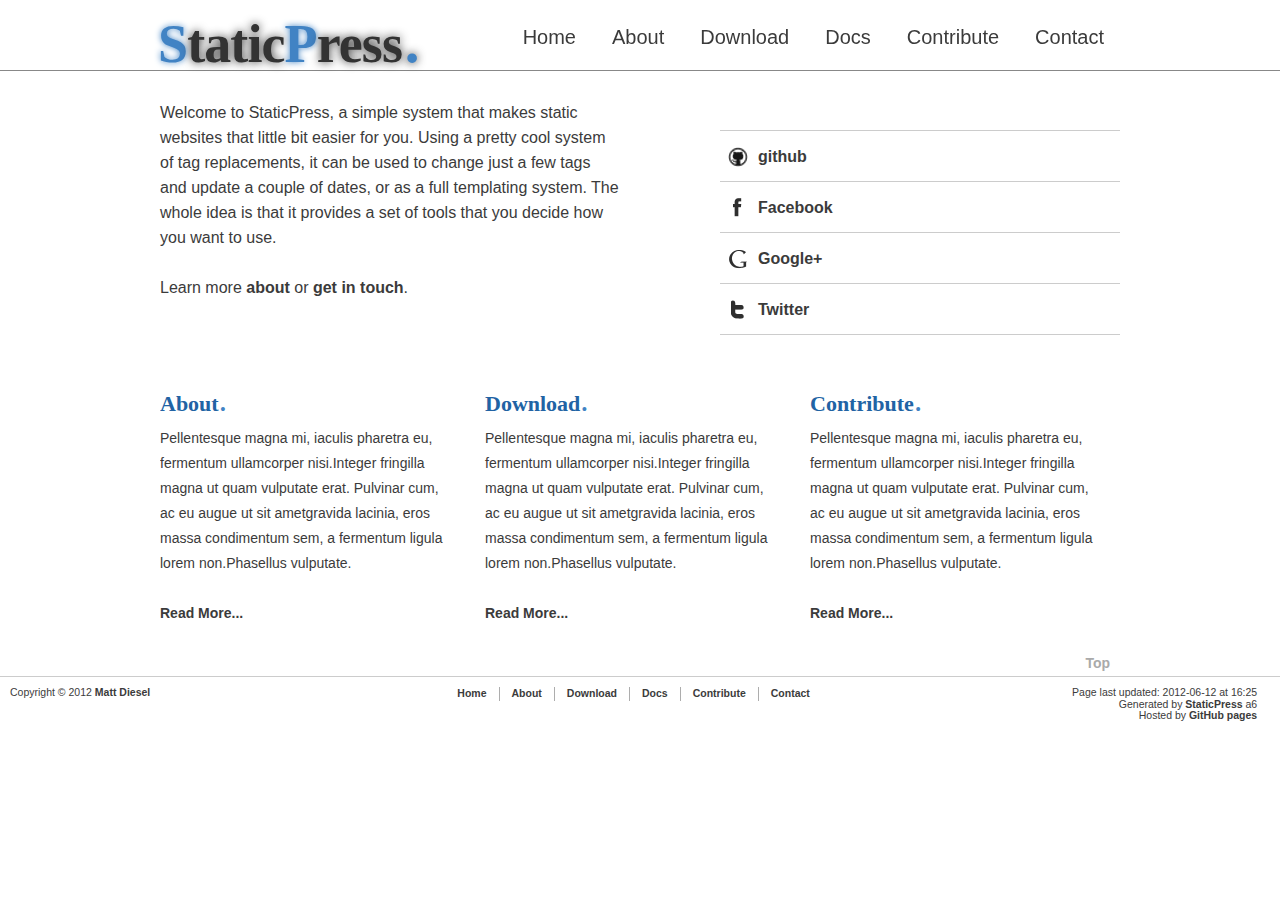
==== index.html @ 4fd49b58 "Initial Site Release." ====
<!DOCTYPE html>
<!--[if IE 7 ]><html class="ie7 oldie"><![endif]-->
<!--[if IE 8 ]><html class="ie8 oldie"><![endif]-->
<!--[if IE 9 ]><html class="ie9"><![endif]-->
<!--[if (gt IE 9)|!(IE)]><!--><html><!--<![endif]-->
<head>
		<meta content="IE=edge,chrome=1" http-equiv="X-UA-Compatible" />
	<meta charset="utf-8" />
	<meta content="Matt Diesel" name="author" />
	<meta content="Matt Diesel, Mon Jun 11 17:40:32 2012" name="revised" />
	<link href="/images/favicon.png" type="image/png" rel="icon" />
	<link media="screen" href="/css/style.css" type="text/css" rel="stylesheet" />
	
	<meta content="StaticPress is a HTML templating engine designed to be extensible and completely customizable." name="description">
	<meta content="Matt Diesel,Mat,Mat Diesel,StaticPress,SP,SPM,website,page,generation,static,python" name="keywords">
	<title>StaticPress</title>
</head>
<body>
	<meta content="IE=edge,chrome=1" http-equiv="X-UA-Compatible" />
	<meta charset="utf-8" />
	<meta content="Matt Diesel" name="author" />
	<meta content="Matt Diesel, Mon Jun 11 17:40:32 2012" name="revised" />
	<link href="/images/favicon.png" type="image/png" rel="icon" />
	<link media="screen" href="/css/style.css" type="text/css" rel="stylesheet" />
	
<div class="content-wrap">
<div id="header-wrap">
	<header>
		<h1><a href="/"><span>S</span>tatic<span>P</span>ress</a></h1>
		<nav>
			<ul>
	<li><a href="/">Home</a></li>
	<li><a href="/about/">About</a></li>
	<li><a href="/download/">Download</a></li>
	<li><a href="/docs/">Docs</a></li>
	<li><a href="/contrib/">Contribute</a></li>
	<li><a href="/contact/">Contact</a></li>
</ul>
		</nav>
	</header>
</div>
<section id="main">
	<div class="intro-box">
		<p>Welcome to StaticPress, a simple system that makes static websites that little bit easier for you. Using a pretty cool system of tag replacements, it can be used to
		change just a few tags and update a couple of dates, or as a full templating system. The whole idea is that it provides a set of tools that you decide how you want to
		use.</p>
		<p>Learn more <a href="/about/">about</a> or <a href="/contact/">get in touch</a>.</p>
	</div>
	<div class="intro-box-right">
		<ul class="link-list social">
			<li class="github"><a href="https://github.com/MattDiesel/staticpress" target="_blank" rel="nofollow" title="StaticPress on GitHub (external)">GitHub</a></li>
			<li class="facebook"><a href="https://www.facebook.com/MatDiesel" target="_blank" rel="nofollow" title="Matt Diesel on Facebook (external)">Facebook</a></li>
			<li class="googleplus"><a href="https://plus.google.com/109173864220330069119/posts" target="_blank" rel="nofollow" title="Matt Diesel on Google+ (external)">Google+</a></li>
			<li class="twitter"><a href="https://twitter.com/#!/Matt_Diesel" target="_blank" rel="nofollow" title="Matt Diesel on Twitter (external)">Twitter</a></li>
		</ul>
	</div>
	<div class="row no-bottom-margin">
		<section class="col">
			<h2><a href="/about/">About</a></h2>
			<p>Pellentesque magna mi, iaculis pharetra eu, fermentum ullamcorper nisi.Integer fringilla magna ut quam vulputate erat. Pulvinar cum, ac eu augue ut sit
			ametgravida lacinia, eros massa condimentum sem, a fermentum ligula lorem non.Phasellus vulputate.</p>
			<p><a href="/about/" class="readmore">Read More...</a></p>
		</section>
		<section class="col mid">
			<h2><a href="/download/">Download</a></h2>
			<p>Pellentesque magna mi, iaculis pharetra eu, fermentum ullamcorper nisi.Integer fringilla magna ut quam vulputate erat. Pulvinar cum, ac eu augue ut sit
			ametgravida lacinia, eros massa condimentum sem, a fermentum ligula lorem non.Phasellus vulputate.</p>
			<p><a href="/download/" class="readmore">Read More...</a></p>
		</section>
		<section class="col">
			<h2><a href="/contrib/">Contribute</a></h2>
			<p>Pellentesque magna mi, iaculis pharetra eu, fermentum ullamcorper nisi.Integer fringilla magna ut quam vulputate erat. Pulvinar cum, ac eu augue ut sit
			ametgravida lacinia, eros massa condimentum sem, a fermentum ligula lorem non.Phasellus vulputate.</p>
			<p><a href="/contrib/" class="readmore">Read More...</a></p>
		</section>
	</div>

	<a href="#main" class="back-to-top">Top</a>
</section>

</div>

<footer>
	<div class="left">
		<p>Copyright &copy; 2012 <a href="http://mattdiesel.co.uk/site/">Matt Diesel</a></p>
	</div>
	<div class="middle">
		<ul class="footer-menu">
	<li><a href="/">Home</a></li>
	<li><a href="/about/">About</a></li>
	<li><a href="/download/">Download</a></li>
	<li><a href="/docs/">Docs</a></li>
	<li><a href="/contrib/">Contribute</a></li>
	<li><a href="/contact/">Contact</a></li>
</ul>
	</div>
	<div class="right">
		<p>Page last updated: 2012-06-12 at 16:25</p>
		<p>Generated by <a href="http://staticpress.mattdiesel.co.uk">StaticPress</a> a6</p>
		<p>Hosted by <a href="http://pages.github.com/">GitHub pages</a></p>
	</div>
</footer>

</body>
</html>
---- css/style.css ----
html, body, div, span, applet, object, iframe,
h1, h2, h3, h4, h5, h6, p, blockquote, pre,
a, abbr, acronym, address, big, cite, code,
del, dfn, em, img, ins, kbd, q, s, samp,
small, strike, strong, sub, sup, tt, var,
b, u, i, center,
dl, dt, dd, ol, ul, li,
fieldset, form, label, legend,
table, caption, tbody, tfoot, thead, tr, th, td,
article, aside, canvas, details, embed,
figure, figcaption, footer, header, hgroup,
menu, nav, output, ruby, section, summary,
time, mark, audio, video {
	margin: 0;
	padding: 0;
	border: 0;
	font-size: 100%;
	font: inherit;
	vertical-align: baseline;
}
article, aside, details, figcaption, figure,
footer, header, hgroup, menu, nav, section {
	display: block;
}
body {
	line-height: 1;
}
ol, ul {
	list-style: none;
}
blockquote, q {
	quotes: none;
}
blockquote:before, blockquote:after,
q:before, q:after {
	content: '';
	content: none;
}
table {
	border-collapse: collapse;
	border-spacing: 0;
}





html {
	overflow-y: scroll;
}

body {
	font-family: sans-serif;
	font-size: 14px;
	line-height: 25px;
	color: #3B3B3B;
}

p {
	margin-bottom: 25px;
}

.intro-box p {
	font-size: 16px;
}

.read_more {
	color: #663366;
	font-size: 14px;
	float: right;
	margin-top: 15px;
	text-align: right;
}

.scramble {
	unicode-bidi:bidi-override;
	direction: rtl;
}


/* links */
a, a:link, a:visited {
	color: inherit;
	text-decoration: none;
	font-weight: bold;
	outline: 0;
	-moz-transition: color .4s linear 0, text-shadow 0.4s linear 0;
	-webkit-transition: color .4s linear 0, text-shadow 0.4s linear 0;
	-o-transition: color .4s linear 0, text-shadow 0.4s linear 0;
	transition: color .4s linear 0, text-shadow 0.4s linear 0;
}

a:hover, a:focus, a:active {
	text-decoration: none;
	text-shadow:0px 0px 5px #4183C4;
}


h1, h2, h3, h4, h5, h6 {
	font-family: serif;
	color: #4183C4;
}
h1:after, h2:after, h3:after, h4:after, h5:after, h6:after {
	color: #4183C4;
	content: '.';
	font-size: 1.5em;
}

h1 a, h2 a, h3 a, h4 a, h5 a, h6 a,
h1 a:link, h2 a:link, h3 a:link, h4 a:link, h5 a:link, h6 a:link,
h1 a:visited, h2 a:visited, h3 a:visited, h4 a:visited, h5 a:visited, h6 a:visited  {
	color: #2163A4;
}

h1 {
	font-size: 40px;
	line-height: 50px;
	letter-spacing: -0.9px;
	margin-left: -2px;
}

h2 {
	font-size: 22px;
	line-height: 25px;
	margin-top: 10px;
	margin-bottom: 15px;
}
h3 {
	font-size: 18px;
	line-height: 25px;
}
header h1 {
	position: absolute;
	height: 50px;
	display: block;
	top: 10px;
	left: 0;
	font-size: 54px;
	color: #333;
	text-shadow:0px 0px 10px #333;
}
header h1 a:link,
    header h1 a:visited {
	color: inherit;
}
header h1 a:hover,
    header h1 a:focus,
    header h1 a:active {
	text-shadow:0px 0px 10px #4183C4;
}
header h1 a span {
	color: #4183C4;
	text-shadow:0px 0px 6px #4183C4;
}



ul, ol {
	margin-bottom: 25px;
	padding: 0 20px;
}
ul {
	list-style: disc;
}
ol {
	list-style: decimal;
}

dl {
	margin-bottom: 25px;
}
dt {
	font-weight: bold;
	color: #046416;
}
dd {
	padding-left: 20px;
}

blockquote {
	margin: 25px 0;
 	padding-left: 40px;
	padding-right: 30px;
	background: url(../images/quote.png) no-repeat 3px 0;
	font-weight: normal;
	font-size: 18px;
	font-style: italic;
}
input, select {
	vertical-align: middle;
}

strong, b {
	font-weight: bold;
}
pre {
	white-space: pre;
	white-space: pre-wrap;
	word-wrap: break-word;
}
code, pre {
	white-space: pre;
	font-family: monospace;
}
abbr[title], dfn[title] {
	border-bottom: 1px dotted;
	cursor: help;
}
mark {
	text-shadow:0px 0px 2px #4183C4;
}

/* Clearing and Alignment Classes */
.align-left {
	float: left;
}
.align-right {
	float: right;
}
.clearfix:after {
	visibility: hidden;
	display: block;
	font-size: 0;
	content: " ";
	clear: both;
	height: 0;
}
.ie7 .clearfix { zoom: 1; } /* IE7 */

.content-wrap {
	width: 960px;
	margin: 0 auto;
}
.content-wrap section {
	position: relative;
	padding: 100px 0 25px 0;
}
.content-wrap section section {
	background: none;
	margin: 0;
}
.content-wrap section .row {
	clear: both;
	overflow: hidden;
	margin-bottom: 25px;
}
.content-wrap section .row .col {
	float: left;
	margin: 0;
	padding: 0;
	width: 290px;
}
.content-wrap section .row .mid  {
	margin-left: 35px;
	margin-right: 35px;
}
.content-wrap section .no-bottom-margin{
	margin-bottom: 0;
}
.content-wrap section .primary {
	float: left;
	width: 620px;
}
.content-wrap section .primary p.intro {
	margin: 15px 0 25px 0;
}
.content-wrap section aside {
	float: right;
	width: 285px;
}
.content-wrap section aside h2 {
	margin: 12.5px 0 12.5px 0;
}


ul.link-list {
	font-size: 16px;
	margin: 0 0 25px 0;
	padding: 0;
	list-style: none;
	border-top: 1px solid #ccc;
}
ul.link-list li {
	border-bottom: 1px solid #ccc;
	padding-left: 3px;
}
ul.link-list li a {
	display: block;
	color: #3B3B3B;
	padding-top: 12.5px;
	padding-bottom: 12.5px;
}
ul.link-list li a:hover,
ul.link-list li a:focus,
ul.link-list li a:active {
	color: gray;
}

.content-wrap section .back-to-top {
	position: absolute;
	bottom: 0px;
	right: 10px;
	color: #AAA;
}

/* -------------------------------------------
	Header
-------------------------------------------- */

#header-wrap {
	border-bottom: 1px solid #888;
	background: #FFF;
	width: 100%;
	height: 70px;
	z-index: 99999;
	position: fixed;
	top: 0;
	left: 0;
}
header {
	position: relative;
	width: 960px;
	height: 70px;
	margin: 0 auto;
}

header nav {
	float: right;
	margin-top: 10px;
}
header nav ul {
	margin-right: -5px;
	padding: 0;
	list-style: none;
}
header nav ul li {
	float: left;
}
header nav ul a:link, header nav ul a:visited {
	font-size: 20px;
	text-transform: capitalize;
	font-weight: normal;
	display: block;
	padding: 15px;
	margin-top: 0px;
	margin-right: 6px;
	text-decoration: none;
}
header nav ul a:hover {
	color: gray;
}
header nav ul a.active {
	border-top: 3px solid #4183C4;
	margin-top: -3px;
}

/* -----------------------------------------
	Main Section
------------------------------------------ */
section#main {
	width: 960px;
	background: none;
}
section#main h1 {
	margin-top: 10px;
	margin-bottom: 15px;
}
section#main .intro-box {
	float:left;
	width:460px;
}
section#main .row .col h2 {
	margin-top: 15px;
	margin-bottom: 10px;
}
.intro-box-right {
	float: right;
	margin-top: 30px;
	margin-bottom: 13px;
	width: 400px;
	font-size: 0.7em;
}

.row .col img.align-left {
	margin-top: 13px;
	margin-right: 12px;
	width: 64px;
	height: 64px;
}

section#about .primary .row .first {
	margin-right: 35px;
}

.download-btn {
	background: #177b2a url(../images/btn-bg.png);
	display: block;
	width: 250px;
	height: 53px;
	border: 1px solid #066a19;
	margin: 0 0 20px 0;
	text-align: center;
	line-height: 55px;

	font-family: sans-serif;
	font-size: 20px;
	color: #ffffff;
	text-shadow: 0 -1px 0 rgba(0,0,0,0.5);

	box-shadow: 0px 1px 1px rgba(0,0,0,0.4), inset 0 1px 0 #28a441;
	-moz-box-shadow: 0px 1px 1px rgba(0,0,0,0.4), inset 0 1px 0 #28a441;
	-webkit-box-shadow: 0px 1px 1px rgba(0,0,0,0.4), inset 0 1px 0 #28a441;
}

.social li a {
	padding-left: 35px;
}
.social li.facebook a {
	background: url(../images/social/facebook.png) no-repeat left 11px;
}
.social li.googleplus a {
	background: url(../images/social/googleplus.png) no-repeat left 11px;
}
.social li.twitter a {
	background: url(../images/social/twitter.png) no-repeat left 11px;
}
.social li.github a {
	background: url(../images/social/github.png) no-repeat left 11px;
	text-transform: lowercase;
}

footer {
	border-top: 1px solid #ccc;
	width: 100%;
	margin: 0;
	font-size: .75em;
	line-height: 1.1em;
}

footer p {
	font-family: sans-serif;
	margin-bottom: 0;
}

footer > div{
	float: left;
	width: 33%;
}
footer .right {
	text-align: right;
}

footer div > * {
	padding: 0 10px 0 10px;
}
footer div > *:first-child {
	padding-top: 10px;
}

footer ul.footer-menu {
	padding-top: 10px;
	list-style: none;
	display: table;
	margin: 0 auto;
}

footer  ul.footer-menu li {
	display: table-cell;
	padding: 0;
	border-left: 1px  solid #ADADAD;
}

footer  ul.footer-menu li a {
	display: block;
	padding: 1px 12px;
}
footer  ul.footer-menu li:first-child {
	border: none;
}
---- css/style.css ----
html, body, div, span, applet, object, iframe,
h1, h2, h3, h4, h5, h6, p, blockquote, pre,
a, abbr, acronym, address, big, cite, code,
del, dfn, em, img, ins, kbd, q, s, samp,
small, strike, strong, sub, sup, tt, var,
b, u, i, center,
dl, dt, dd, ol, ul, li,
fieldset, form, label, legend,
table, caption, tbody, tfoot, thead, tr, th, td,
article, aside, canvas, details, embed,
figure, figcaption, footer, header, hgroup,
menu, nav, output, ruby, section, summary,
time, mark, audio, video {
	margin: 0;
	padding: 0;
	border: 0;
	font-size: 100%;
	font: inherit;
	vertical-align: baseline;
}
article, aside, details, figcaption, figure,
footer, header, hgroup, menu, nav, section {
	display: block;
}
body {
	line-height: 1;
}
ol, ul {
	list-style: none;
}
blockquote, q {
	quotes: none;
}
blockquote:before, blockquote:after,
q:before, q:after {
	content: '';
	content: none;
}
table {
	border-collapse: collapse;
	border-spacing: 0;
}





html {
	overflow-y: scroll;
}

body {
	font-family: sans-serif;
	font-size: 14px;
	line-height: 25px;
	color: #3B3B3B;
}

p {
	margin-bottom: 25px;
}

.intro-box p {
	font-size: 16px;
}

.read_more {
	color: #663366;
	font-size: 14px;
	float: right;
	margin-top: 15px;
	text-align: right;
}

.scramble {
	unicode-bidi:bidi-override;
	direction: rtl;
}


/* links */
a, a:link, a:visited {
	color: inherit;
	text-decoration: none;
	font-weight: bold;
	outline: 0;
	-moz-transition: color .4s linear 0, text-shadow 0.4s linear 0;
	-webkit-transition: color .4s linear 0, text-shadow 0.4s linear 0;
	-o-transition: color .4s linear 0, text-shadow 0.4s linear 0;
	transition: color .4s linear 0, text-shadow 0.4s linear 0;
}

a:hover, a:focus, a:active {
	text-decoration: none;
	text-shadow:0px 0px 5px #4183C4;
}


h1, h2, h3, h4, h5, h6 {
	font-family: serif;
	color: #4183C4;
}
h1:after, h2:after, h3:after, h4:after, h5:after, h6:after {
	color: #4183C4;
	content: '.';
	font-size: 1.5em;
}

h1 a, h2 a, h3 a, h4 a, h5 a, h6 a,
h1 a:link, h2 a:link, h3 a:link, h4 a:link, h5 a:link, h6 a:link,
h1 a:visited, h2 a:visited, h3 a:visited, h4 a:visited, h5 a:visited, h6 a:visited  {
	color: #2163A4;
}

h1 {
	font-size: 40px;
	line-height: 50px;
	letter-spacing: -0.9px;
	margin-left: -2px;
}

h2 {
	font-size: 22px;
	line-height: 25px;
	margin-top: 10px;
	margin-bottom: 15px;
}
h3 {
	font-size: 18px;
	line-height: 25px;
}
header h1 {
	position: absolute;
	height: 50px;
	display: block;
	top: 10px;
	left: 0;
	font-size: 54px;
	color: #333;
	text-shadow:0px 0px 10px #333;
}
header h1 a:link,
    header h1 a:visited {
	color: inherit;
}
header h1 a:hover,
    header h1 a:focus,
    header h1 a:active {
	text-shadow:0px 0px 10px #4183C4;
}
header h1 a span {
	color: #4183C4;
	text-shadow:0px 0px 6px #4183C4;
}



ul, ol {
	margin-bottom: 25px;
	padding: 0 20px;
}
ul {
	list-style: disc;
}
ol {
	list-style: decimal;
}

dl {
	margin-bottom: 25px;
}
dt {
	font-weight: bold;
	color: #046416;
}
dd {
	padding-left: 20px;
}

blockquote {
	margin: 25px 0;
 	padding-left: 40px;
	padding-right: 30px;
	background: url(../images/quote.png) no-repeat 3px 0;
	font-weight: normal;
	font-size: 18px;
	font-style: italic;
}
input, select {
	vertical-align: middle;
}

strong, b {
	font-weight: bold;
}
pre {
	white-space: pre;
	white-space: pre-wrap;
	word-wrap: break-word;
}
code, pre {
	white-space: pre;
	font-family: monospace;
}
abbr[title], dfn[title] {
	border-bottom: 1px dotted;
	cursor: help;
}
mark {
	text-shadow:0px 0px 2px #4183C4;
}

/* Clearing and Alignment Classes */
.align-left {
	float: left;
}
.align-right {
	float: right;
}
.clearfix:after {
	visibility: hidden;
	display: block;
	font-size: 0;
	content: " ";
	clear: both;
	height: 0;
}
.ie7 .clearfix { zoom: 1; } /* IE7 */

.content-wrap {
	width: 960px;
	margin: 0 auto;
}
.content-wrap section {
	position: relative;
	padding: 100px 0 25px 0;
}
.content-wrap section section {
	background: none;
	margin: 0;
}
.content-wrap section .row {
	clear: both;
	overflow: hidden;
	margin-bottom: 25px;
}
.content-wrap section .row .col {
	float: left;
	margin: 0;
	padding: 0;
	width: 290px;
}
.content-wrap section .row .mid  {
	margin-left: 35px;
	margin-right: 35px;
}
.content-wrap section .no-bottom-margin{
	margin-bottom: 0;
}
.content-wrap section .primary {
	float: left;
	width: 620px;
}
.content-wrap section .primary p.intro {
	margin: 15px 0 25px 0;
}
.content-wrap section aside {
	float: right;
	width: 285px;
}
.content-wrap section aside h2 {
	margin: 12.5px 0 12.5px 0;
}


ul.link-list {
	font-size: 16px;
	margin: 0 0 25px 0;
	padding: 0;
	list-style: none;
	border-top: 1px solid #ccc;
}
ul.link-list li {
	border-bottom: 1px solid #ccc;
	padding-left: 3px;
}
ul.link-list li a {
	display: block;
	color: #3B3B3B;
	padding-top: 12.5px;
	padding-bottom: 12.5px;
}
ul.link-list li a:hover,
ul.link-list li a:focus,
ul.link-list li a:active {
	color: gray;
}

.content-wrap section .back-to-top {
	position: absolute;
	bottom: 0px;
	right: 10px;
	color: #AAA;
}

/* -------------------------------------------
	Header
-------------------------------------------- */

#header-wrap {
	border-bottom: 1px solid #888;
	background: #FFF;
	width: 100%;
	height: 70px;
	z-index: 99999;
	position: fixed;
	top: 0;
	left: 0;
}
header {
	position: relative;
	width: 960px;
	height: 70px;
	margin: 0 auto;
}

header nav {
	float: right;
	margin-top: 10px;
}
header nav ul {
	margin-right: -5px;
	padding: 0;
	list-style: none;
}
header nav ul li {
	float: left;
}
header nav ul a:link, header nav ul a:visited {
	font-size: 20px;
	text-transform: capitalize;
	font-weight: normal;
	display: block;
	padding: 15px;
	margin-top: 0px;
	margin-right: 6px;
	text-decoration: none;
}
header nav ul a:hover {
	color: gray;
}
header nav ul a.active {
	border-top: 3px solid #4183C4;
	margin-top: -3px;
}

/* -----------------------------------------
	Main Section
------------------------------------------ */
section#main {
	width: 960px;
	background: none;
}
section#main h1 {
	margin-top: 10px;
	margin-bottom: 15px;
}
section#main .intro-box {
	float:left;
	width:460px;
}
section#main .row .col h2 {
	margin-top: 15px;
	margin-bottom: 10px;
}
.intro-box-right {
	float: right;
	margin-top: 30px;
	margin-bottom: 13px;
	width: 400px;
	font-size: 0.7em;
}

.row .col img.align-left {
	margin-top: 13px;
	margin-right: 12px;
	width: 64px;
	height: 64px;
}

section#about .primary .row .first {
	margin-right: 35px;
}

.download-btn {
	background: #177b2a url(../images/btn-bg.png);
	display: block;
	width: 250px;
	height: 53px;
	border: 1px solid #066a19;
	margin: 0 0 20px 0;
	text-align: center;
	line-height: 55px;

	font-family: sans-serif;
	font-size: 20px;
	color: #ffffff;
	text-shadow: 0 -1px 0 rgba(0,0,0,0.5);

	box-shadow: 0px 1px 1px rgba(0,0,0,0.4), inset 0 1px 0 #28a441;
	-moz-box-shadow: 0px 1px 1px rgba(0,0,0,0.4), inset 0 1px 0 #28a441;
	-webkit-box-shadow: 0px 1px 1px rgba(0,0,0,0.4), inset 0 1px 0 #28a441;
}

.social li a {
	padding-left: 35px;
}
.social li.facebook a {
	background: url(../images/social/facebook.png) no-repeat left 11px;
}
.social li.googleplus a {
	background: url(../images/social/googleplus.png) no-repeat left 11px;
}
.social li.twitter a {
	background: url(../images/social/twitter.png) no-repeat left 11px;
}
.social li.github a {
	background: url(../images/social/github.png) no-repeat left 11px;
	text-transform: lowercase;
}

footer {
	border-top: 1px solid #ccc;
	width: 100%;
	margin: 0;
	font-size: .75em;
	line-height: 1.1em;
}

footer p {
	font-family: sans-serif;
	margin-bottom: 0;
}

footer > div{
	float: left;
	width: 33%;
}
footer .right {
	text-align: right;
}

footer div > * {
	padding: 0 10px 0 10px;
}
footer div > *:first-child {
	padding-top: 10px;
}

footer ul.footer-menu {
	padding-top: 10px;
	list-style: none;
	display: table;
	margin: 0 auto;
}

footer  ul.footer-menu li {
	display: table-cell;
	padding: 0;
	border-left: 1px  solid #ADADAD;
}

footer  ul.footer-menu li a {
	display: block;
	padding: 1px 12px;
}
footer  ul.footer-menu li:first-child {
	border: none;
}
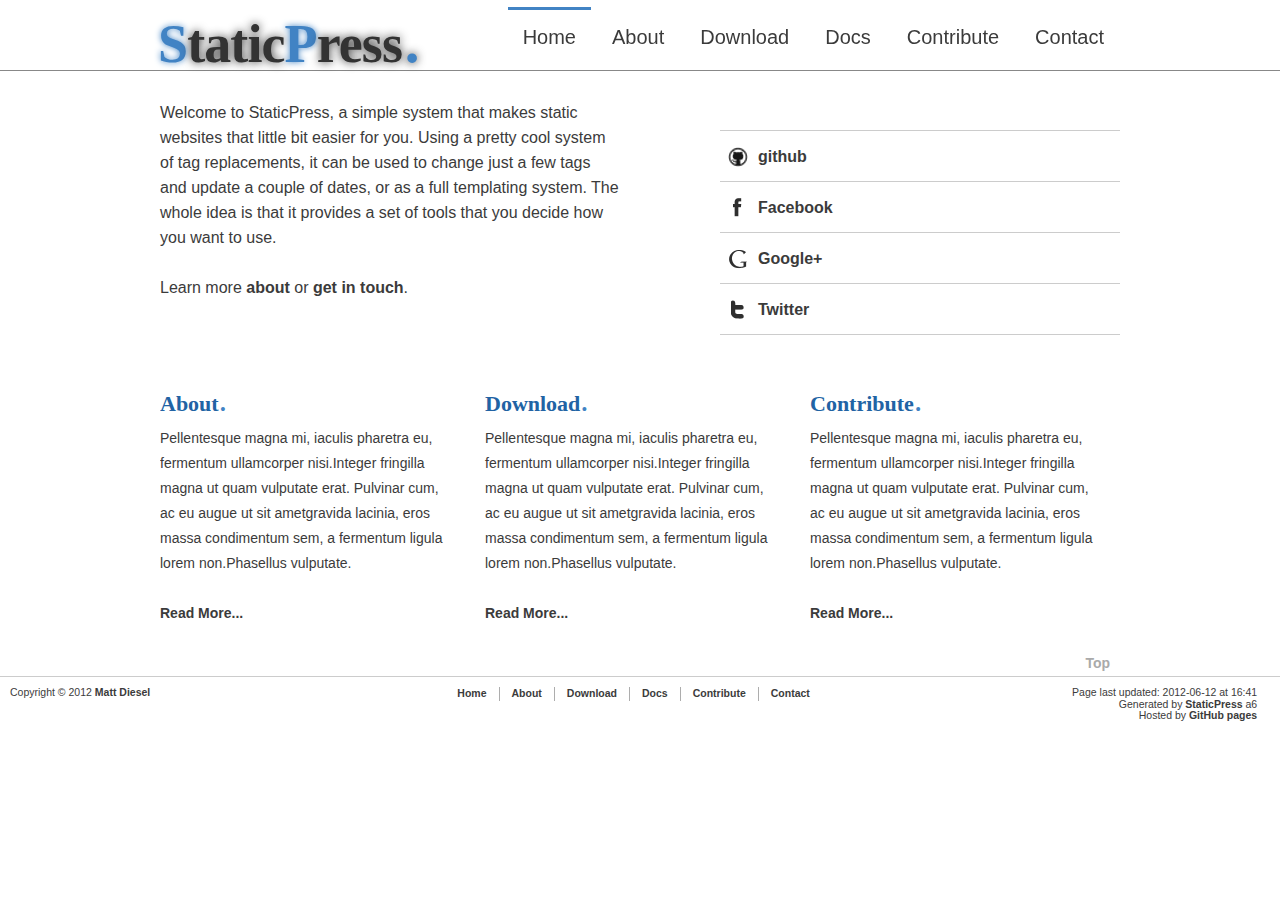
==== commit f26f0a84: "Fixed header" ====
--- a/index.html
+++ b/index.html
@@ -8,28 +8,20 @@
 	<meta charset="utf-8" />
 	<meta content="Matt Diesel" name="author" />
 	<meta content="Matt Diesel, Mon Jun 11 17:40:32 2012" name="revised" />
-	<link href="/images/favicon.png" type="image/png" rel="icon" />
-	<link media="screen" href="/css/style.css" type="text/css" rel="stylesheet" />
-	
+	<link href="./images/favicon.png" type="image/png" rel="icon" />
+	<link media="screen" href="./css/style.css" type="text/css" rel="stylesheet" />
+
 	<meta content="StaticPress is a HTML templating engine designed to be extensible and completely customizable." name="description">
 	<meta content="Matt Diesel,Mat,Mat Diesel,StaticPress,SP,SPM,website,page,generation,static,python" name="keywords">
 	<title>StaticPress</title>
 </head>
 <body>
-	<meta content="IE=edge,chrome=1" http-equiv="X-UA-Compatible" />
-	<meta charset="utf-8" />
-	<meta content="Matt Diesel" name="author" />
-	<meta content="Matt Diesel, Mon Jun 11 17:40:32 2012" name="revised" />
-	<link href="/images/favicon.png" type="image/png" rel="icon" />
-	<link media="screen" href="/css/style.css" type="text/css" rel="stylesheet" />
-	
-<div class="content-wrap">
 <div id="header-wrap">
 	<header>
 		<h1><a href="/"><span>S</span>tatic<span>P</span>ress</a></h1>
 		<nav>
 			<ul>
-	<li><a href="/">Home</a></li>
+	<li><a class="active" href="/">Home</a></li>
 	<li><a href="/about/">About</a></li>
 	<li><a href="/download/">Download</a></li>
 	<li><a href="/docs/">Docs</a></li>
@@ -39,6 +31,7 @@
 		</nav>
 	</header>
 </div>
+<div class="content-wrap">
 <section id="main">
 	<div class="intro-box">
 		<p>Welcome to StaticPress, a simple system that makes static websites that little bit easier for you. Using a pretty cool system of tag replacements, it can be used to
@@ -77,9 +70,7 @@
 
 	<a href="#main" class="back-to-top">Top</a>
 </section>
-
 </div>
-
 <footer>
 	<div class="left">
 		<p>Copyright &copy; 2012 <a href="http://mattdiesel.co.uk/site/">Matt Diesel</a></p>
@@ -95,11 +86,10 @@
 </ul>
 	</div>
 	<div class="right">
-		<p>Page last updated: 2012-06-12 at 16:25</p>
+		<p>Page last updated: 2012-06-12 at 16:41</p>
 		<p>Generated by <a href="http://staticpress.mattdiesel.co.uk">StaticPress</a> a6</p>
 		<p>Hosted by <a href="http://pages.github.com/">GitHub pages</a></p>
 	</div>
 </footer>
-
 </body>
 </html>
